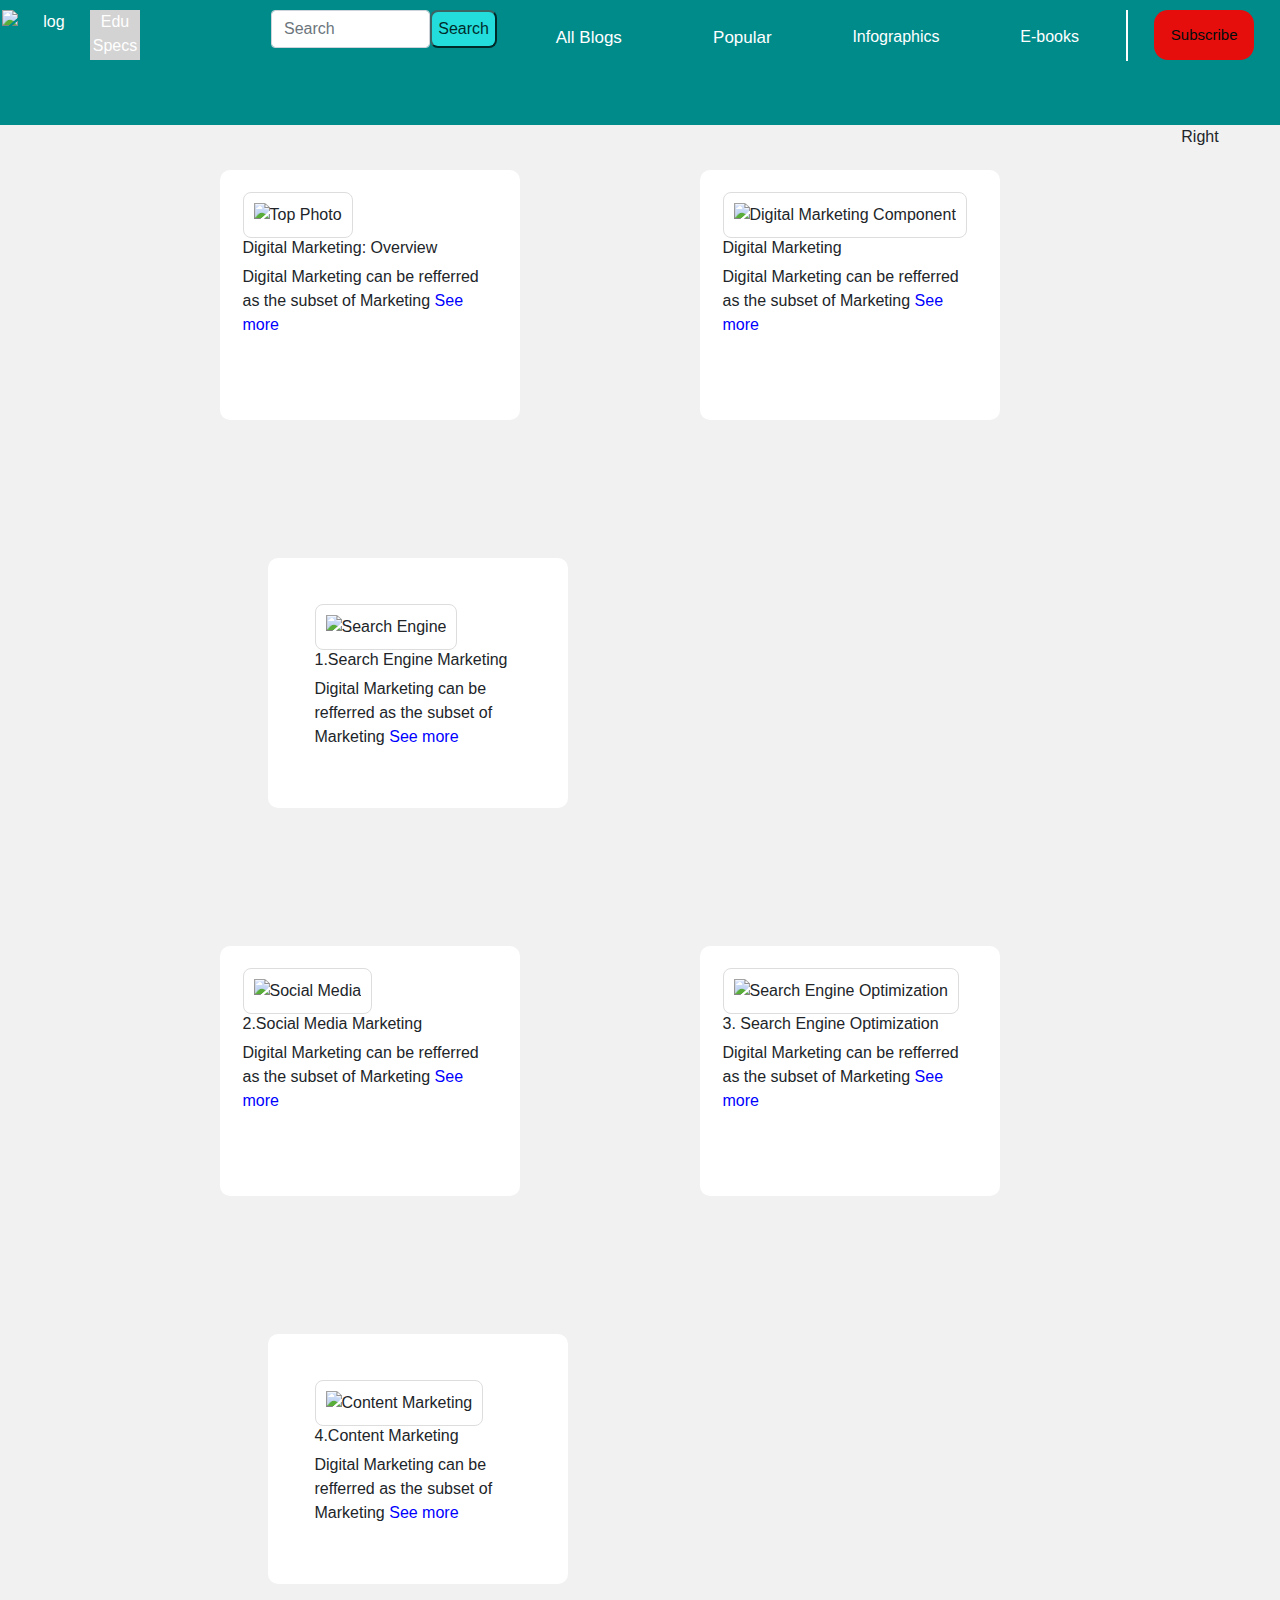
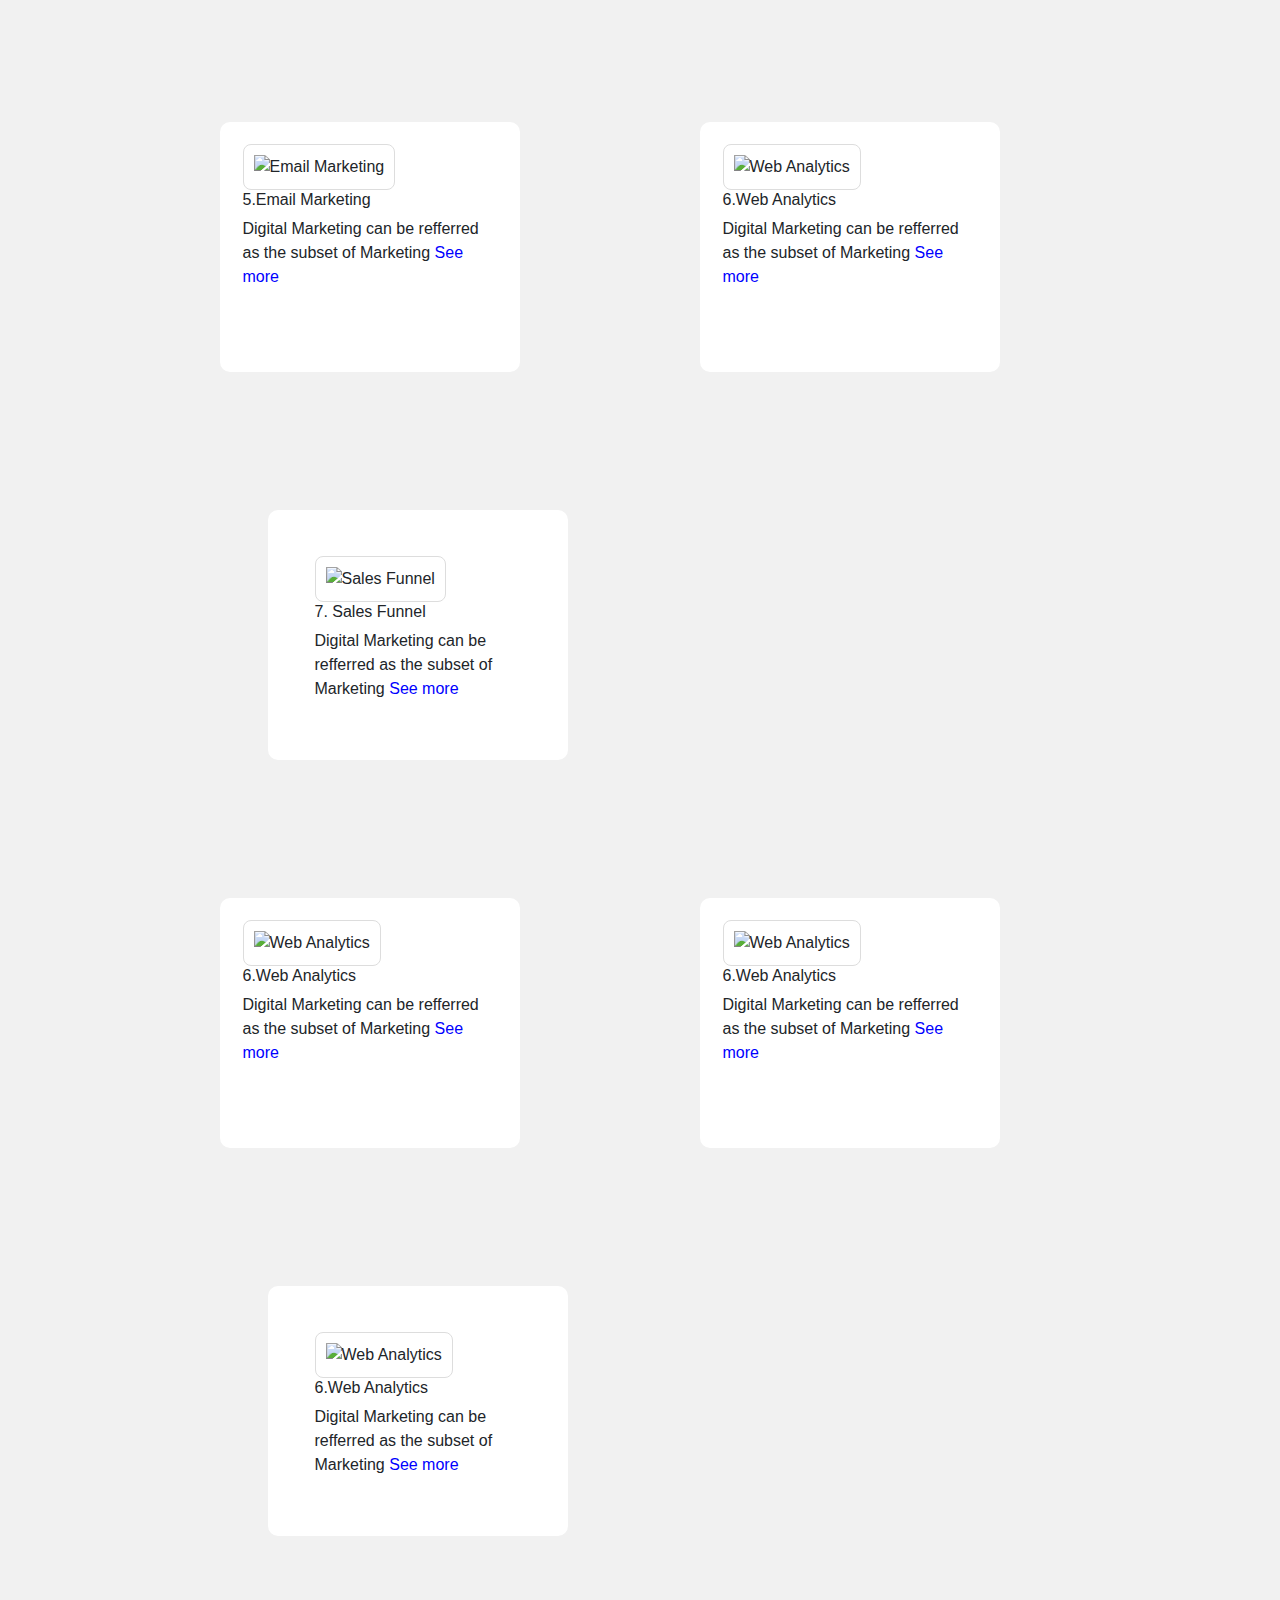
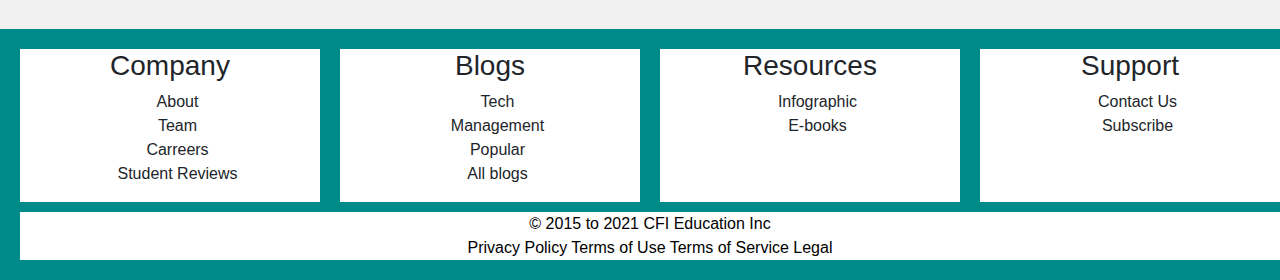
==== HomePage.html @ 7112ae6b "Merge branch 'main' of https://github.com/MADHUSHUDHAN1/blogging" ====
<!DOCTYPE html>
<html>
<head>
	<meta charset="utf-8" name="viewport" content="width=device-width,initial-scale = 1.0">
	<link rel="stylesheet" type="text/css" href="css/style.css">
	<link rel="stylesheet" type="text/css" href="css/extra.css">
	<link rel="stylesheet" type="text/css" href="css/fluffy.css">
	 <!-- Bootstrap CSS -->
    <link rel="stylesheet" href="https://stackpath.bootstrapcdn.com/bootstrap/4.4.1/css/bootstrap.min.css" integrity="sha384-Vkoo8x4CGsO3+Hhxv8T/Q5PaXtkKtu6ug5TOeNV6gBiFeWPGFN9MuhOf23Q9Ifjh" crossorigin="anonymous">

	<link rel="stylesheet" href="css/all.css">
	<title>Home Page</title>
</head>
<body>
<div>
	<div class="wrapper">
	
		<div class="top">
			<div class="logo">
				<img src="image/logo.jpg" alt ="log">
				<p>Edu Specs</p>
			</div>
			
  <div class="container-fluid">
    <form class="d-flex">
      <input class="form-control me-2" type="search" placeholder="Search" aria-label="Search">
      <button class="btn-btn-outline-success" type="submit">Search</button>
    </form>
  </div>
			
			<div class="top-right">
				<div class="all">
					<button class="dropbtn allBlogs" onclick=showBlogs()>All Blogs </button>
					<div class="content-blogs">
						<div class="tech col-blogs">
							<h3>Tech</h3>
							<ul class="drop-list">
								<li>Machine Learning</li>
								<li>Data Science</li>
								<li>Blockchain Technology</li>
								<li>Deeplearning</li>
								<a href="" class="top-links">See more</a>
							</ul>
						</div>
						<div class="management col-blogs">
							<h3>Management</h3>
							<ul class="drop-list">
								<li>Corporate Finance</li>
								<li>Digital Marketing</li>
								<li>Business Valuation</li>
								<li>Financial Markets</li>
								<a href="" class="top-links">See more</a>
							</ul>
						</div>		
					</div>
				</div>
				<div class=" Popular pop">
					<button class="dropbtn"  onclick=showPop()>Popular</button>
					<div class="content-pop">
						<div class="col-pop">
							
							<p>This is something about Popular tags</p>
						</div>
					</div>
				</div>
				<a href="" class="links info">Infographics</a>
				<a href="" class="links ebooks">E-books</a>
				
		<!--The subscribe button content--->
				<div class="sub">
					<button class="sub-btn" >Subscribe</button>
					<div class = "sub-modal">
						<div class="modal-content">
							<span class="close">&times; <!--the x for closing--></span>
							<form>
								<h4>Subscribe to our Newsletter</h4>
								<label>Email:</label><input type="email" required placeholder="Enter Email">
								<button>Subscbibe</button>
							</form>
						</div>
					</div>
				</div>				
			</div>
		</div>
		<div class="container">
	
		<div class="row">
		
			<div class="col-sm">
			<div class="hov">
				
				<img src="./asset/topphoto.JPG" class="img-fluidd" alt="Top Photo">
				<h6> Digital Marketing: Overview</h6>
				<p>Digital Marketing can be refferred as the subset
					of Marketing  <a href="" class="top-links"> See more</a></p>
					
			</div>
			</div>
			
			
			<div class="col-sm">
			<div class="hov">
				
				<img src="./asset/component.JPG" class="img-fluidd" alt="Digital Marketing Component">
				<h6>Digital Marketing</h6>
				<p>Digital Marketing can be refferred as the subset
					of Marketing  <a href="" class="top-links"> See more</a></p>
				
			</div>
			</div>
			
			
			
			<div class="col-sm">
			<div class="hov">
				
				
				<img src="./asset/searchengine.JPG" class="img-fluidd" alt="Search Engine">
				<h6>1.Search Engine Marketing</h6>
				<p>Digital Marketing can be refferred as the subset
					of Marketing  <a href="" class="top-links"> See more</a></p>
				</div>
			</div>
			
			
			
			</div>
			
			<div class="row">
			
			<div class="col-sm">
			<div class="hov">
				
			
				 <img src="./asset/socialmedia.JPG" class="img-fluidd" alt="Social Media">
				 <h6>2.Social Media Marketing </h6>
				 <p>Digital Marketing can be refferred as the subset
					of Marketing  <a href="" class="top-links"> See more</a></p>
				 </div>
			</div>
			
			<div class="col-sm">
			<div class="hov">
				
			
				<img src="./asset/seo.JPG" class="img-fluidd" alt="Search Engine Optimization">
				<h6>3. Search Engine Optimization</h6>
				<p>Digital Marketing can be refferred as the subset
					of Marketing  <a href="" class="top-links"> See more</a></p>
				</div>
				
			</div>
			
			
			<div class="col-sm">
			<div class="hov">
				
				
				<img src="./asset/contentmarketing.JPG" class="img-fluidd" alt="Content Marketing">
				<h6>4.Content Marketing </h6>
				<p>Digital Marketing can be refferred as the subset
					of Marketing  <a href="" class="top-links"> See more</a></p>
				</div>
			</div>
			
			
			</div >
			
			<div class="row">
			
			<div class="col-sm">
			<div class="hov">
				
				
				<img src="./asset/emailmarketing.JPG" class="img-fluidd" alt="Email Marketing">
				<h6>5.Email Marketing</h6>
				<p>Digital Marketing can be refferred as the subset
					of Marketing  <a href="" class="top-links"> See more</a></p>
			</div>
			</div>
			
			<div class="col-sm">
			<div class="hov">
				
				<img src="./asset/webanalytics.JPG" class="img-fluidd" alt="Web Analytics">
				<h6>6.Web Analytics</h6>
				<p>Digital Marketing can be refferred as the subset
					of Marketing  <a href="" class="top-links"> See more</a></p>
				</div>
			</div>
			
			<div class="col-sm">
			<div class="hov">
				
				
				<img src="./asset/salesfunnel.JPG" class="img-fluidd" alt="Sales Funnel">
				<h6>7. Sales Funnel</h6>
				<p>Digital Marketing can be refferred as the subset
					of Marketing  <a href="" class="top-links"> See more</a></p>
			</div>
			</div>
			
			</div>
			
			
			<div class="row">
			
			<div class="col-sm">
			<div class="hov">
				
				<img src="./asset/webanalytics.JPG" class="img-fluidd" alt="Web Analytics">
				<h6>6.Web Analytics</h6>
				<p>Digital Marketing can be refferred as the subset
					of Marketing  <a href="" class="top-links"> See more</a></p>
				</div>
			</div>
			
			<div class="col-sm">
			<div class="hov">
				
				<img src="./asset/webanalytics.JPG" class="img-fluidd" alt="Web Analytics">
				<h6>6.Web Analytics</h6>
				<p>Digital Marketing can be refferred as the subset
					of Marketing  <a href="" class="top-links"> See more</a></p>
				</div>
			</div>
			
			<div class="col-sm">
			<div class="hov">
				
				<img src="./asset/webanalytics.JPG" class="img-fluidd" alt="Web Analytics">
				<h6>6.Web Analytics</h6>
				<p>Digital Marketing can be refferred as the subset
					of Marketing  <a href="" class="top-links"> See more</a></p>
				</div>
			</div>
			
			</div>
			

		</div>
		
		
		<div class="social">
			<a href="#"><i class ="fab fa-google fa-2x"></i></a><br>
			<a href="#"><i class="fab fa-facebook-f fa-2x"></i></a><br>
			<a href="#"><i class="fab fa-twitter fa-2x"></i></a><br>
			<a href="#"><i class="fab fa-instagram fa-2x"></i></a><br>
			<a href="#"><i class="fab fa-youtube fa-2x"></i></a><br>	
		</div>
		<aside class="right">
			<p>Right</p>
		</aside>
		<div class = "bottom ">
			<div class ="company ">
				<h3>Company</h3>
				<ul class = "footer-lists">
					<li>About</li>
					<li>Team</li>
					<li>Carreers</li>
					<li>Student Reviews</li>

				</ul>
			</div>
			<div class ="blogs ">
				<h3>Blogs</h3>
				<ul class = "footer-lists">
					<li>Tech</li>
					<li>Management</li>
					<li>Popular</li>
					<li>All blogs</li>
				</ul>
			</div>
			<div class ="resources">
				<h3>Resources</h3>
				<ul class = "footer-lists">
					<li>Infographic</li>
					<li>E-books</li>
				</ul>
			</div>
			<div class="support ">
				<h3>Support</h3>
				<ul class = "footer-lists">
					<li>Contact Us</li>
					<li>Subscribe</li>
				</ul>
			</div>
			<div class="copyR">
				<div class = "copyr">
					&#169; 2015 to 2021 CFI Education Inc
				</div>
				<div class="terms">
					<div class="social-bottom">
						<a href="#"><i class ="fab fa-google "></i></a>
					<a href="#"><i class="fab fa-facebook-f "></i></a>
					<a href="#"><i class="fab fa-twitter "></i></a>
					<a href="#"><i class="fab fa-instagram "></i></a>
					<a href="#"><i class="fab fa-youtube "></i></a>	
					</div>
					<div class = "policy">
						Privacy Policy Terms of Use Terms of Service Legal
					</div>
				</div>			
			</div>
		</div>
	</div>
	
	<script type="text/javascript" src="js/script.js"></script>
</body>
</html>
---- css/style.css ----
.top{
	grid-area: header;
	background-color: #008B8B;
	display: grid;
	grid-template-columns: 1fr 1fr 3fr;
	text-align: center;
	padding-top: 10px;
	padding-bottom: 5%;
	grid-template-areas: 
		"logo search top-right";
}
.logo{
	grid-area: logo;
	color: white;
	width: 40px;
	height: 40px;
	display: grid;
	grid-template-columns: 1fr 1fr;
	grid-template-areas: 
		"img text";
}
.logo img{
	grid-area: img;
	height: 50px;
	width: 90px;
	padding-left: 2px;
}
.logo p{
	margin: 0px;
	width: 50px;
	grid-area: text;
	color: white;
	background-color: lightgrey;
}

.search{
	grid-area: search;
	color: white;
	padding-right: 200px;
}

.search input{
	height: 50px;
	width: 200px;
	border-radius: 40px;
	border: none;
}


.all{
	grid-area: all;

}
.popular{
	grid-area: popular;
}
.info{
	grid-area: info;

}
.ebook{
	grid-area: ebooks;

}
.sub{
	grid-area: sub;
	border-left: 2px solid white;
	
}
.sub button{
	background-color: red;
	border-radius:14px;
	opacity:0.9;
	border: none;
	height: 50px;
	width: 100px;
	font-size: 15px;
}
.links{
	padding-top: 15px;
	text-decoration: none;
	color: white;
}

.top-right{
	grid-area: top-right;
	color:white;
	display: grid;
	grid-template-columns: 1fr 1fr 1fr 1fr 1fr ;
	text-align: center;
	grid-template-areas: 
		"all popular info ebooks sub"
}


.all h3{
	color: blue;
}

.drop-list{
	text-align: left;
	color: #008B8B;
	list-style-type: none;
}

.dropbtn{
	border:none;
	background-color: #008B8B;
	color:white;
	font-size: 17px;
	padding-top: 15px;
	padding-bottom:  10px;
}

.content-blogs{
	background-color: #ffffff;
	display: none;
	position: absolute;
	z-index: 1;
	border-radius:20px;
	width: 40%;
	margin-right: 16%;
}
.content-pop{
	background-color:#ffffff;
	color:black;
	display: none;
	position: absolute;
	z-index: 1;
	height: 20%;
	border-radius:20px;
	width: 30%;
	margin-right: 30%;
}

.top-links{
	text-decoration: none;
	color: blue;
}
.col-blogs{
	float: left;
}

.show{
	display: block;
	
}


.main{
	grid-area: content;
	background-color: white;
	text-align: left;
	padding-bottom: 30%;
}

.heading {
	font-size: 30px;
	text-decoration: underline;
}

.mainheading {
	font-size: 40px;
	text-decoration: underline;
}

.description {
	font-size: 25px;
}

.copyR{
	grid-area:copyright;
	background-color: white;
	margin-top: 10px;
	color: black;
}

.bottom{
	grid-area: footer;
	background-color: #008B8B;
	display: grid;
	grid-template-columns: 300px 300px 300px 300px;
	padding: 20px;
	grid-column-gap: 20px;
	grid-template-areas: 
		" company blogs resources support"
		"copyright copyright copyright copyright";
	text-align: center;
}
.social{
	grid-area: social;
	background-color:#f1f1f1;
	text-align: center;
	
	padding-top: 20%;
}
.right{
	grid-area: side;
	background-color: #f1f1f1;
	text-align: center;
}

.wrapper{
	display: grid;
	background-color:#f1f1f1;
	margin: 0 auto;
	grid-template-columns: 1fr 6fr 1fr;
	grid-template-areas: 
		"header header header"
		"social content side"
		"footer footer footer";

}
.company{
	background-color: white;
	grid-area: company;
	
}
.blogs{
	background-color: white;
	grid-area: blogs;
	
	
}
.resources{
	background-color: white;
	grid-area: resources;
	
}
.support{
	background-color: white;
	grid-area: support;
	
}

.footer-lists{
	text-align: center;
	padding-left: 5%;
	list-style-type: none;
}
.grid_background {
	background-color:$gray-200;
}
.hov {
	background-color:#ffffff;
	padding:5%;
	margin:10%;
	border-radius: 10px;
	width:300px;
	height:250px;
	
}
/*.hov:hover {
  opacity:1;
}
*/


.flex-container {
	display:flex;
	background-color:#f1f1f1;
	
	}
	
.img-fluidd {
	border: 1px solid #ddd;
  border-radius: 8px;
  padding: 10px;
  width:260px;
  height:130px;
}
.btn-btn-outline-success{
	
	background-color:#33ffff;
	opacity:0.7;
	border-radius:8px;

}
---- css/extra.css ----
body {
	margin: 0%;
	box-sizing: border-box;
	overflow-x: hidden;
}


:root {
	
	/*custom colors*/
	--text-gray: #3f4954;
	--text-light: #686666da;
	--bg-color: #0f0f0f;
	--white: #ffffff;
	--midnight: #104f55;
	
	/*Font-family*/
	--Abel: 'Abel',cursive;
	--Anton:'Anton',cursive;
	--Josefin: 'Josefin',cursive;
	--Lexend: 'Lexend',cursive;
	--Livvic: 'Livvic',cursive;
}

/* Global classes
a {
	text-decoration: none;
	color: var(--white);
}
*/

ul {
	list-style-type: none;
}

.flex-row {
	display: flex;
	flex-direction: row;
	flex-wrap: wrap;
}

/*--------x---- Global Classes -----X----*/
.nav {
	background: var(--text-gray);
	padding: 0 2rem;
	height: 0rem;
	min-height: 10vh;
	overflow: hidden;
}

.nav .nav-menu {
	justify-content: space-between;
}

.nav .nav-items {
	display: flex;
	margin: 0;
}

.collapse {
	height: 30rem;
}

.nav .nav-items .nav-link {
	padding: 1.6rem 1rem;
	font-size: 1.1rem;
	position: relative;
	font-family: var(--Abel);
	font-size: 1.1rem;
}

.nav .nav-items .nav-link:hover {
	background-color: var(--midnight);
}

.nav .nav-items .nav-link:hover a {
	color: var(--white);
}

.nav .nav-brand a {
	font-size: 1.6rem;
	padding: 1rem 0;
	display: block;
	font-family: var(--Lexend);
}

.nav .social {
	padding: 1rem 0;
	background: red;
	font-size: 1.1rem;
	font-family: var(--Livvic);
}

.nav .social i:hover {
	color: #a1c4cf;
}

main .site-title {
	
}

main .site-title .component .heading{
	font-family: var(--Anton);
	font-size: 2rem;
	padding-left: 50px;
}

main .site-title .component .description p{
	font-size: 1.3rem;
	font-family: var(--Lexend);
	padding-left: 20px;
}

main .site-title .topheading h3 {
	font-family: var(--Anton);
	font-size: 2rem;
	padding-left: 50px;
}

main .site-title .topheading p {
	font-size: 1.3rem;
	font-family: var(--Lexend);
	padding-left: 20px;
}

.row {
	display: -ms-flexbox;
	display: flex;
	-ms-flex-wrap: wrap;
	flex-wrap: wrap;
}

.side {
	-ms-flex: 10%;
	flex: 10%;
	background-color: #C1C4D1;
	padding: 20px;
}

.main {
	-ms-flex: 70%;
	flex: 60%;
	background-color: #B3B7D2;
	padding: 20px;
	padding-left: 100px;
}

footer.footer {
	display: flex;
	flex-direction: row;
	flex-wrap: wrap;
	background: #5E6BBD;
}

footer.footer .container {
	display: flex;
	flex-direction: row;
	flex-wrap: wrap;
}


footer.footer .newsletter {
	padding-left: 500px;
}

footer.footer .follow-us {
	padding-left: 500px;
}
	
	
@media only screen and (max-width:750px) {
	.nav .nav-menu .nav-items {
		flex-direction: column;
	}
	
	
}
---- css/fluffy.css ----
.social{
	position: -webkit-sticky;
	position: sticky;
	top: 0;
	height: 50px;
}
.main{
	border-right:  1px solid black;
	border-left:  1px solid black;
}


.sub-modal{
	display: none;
	position: fixed;
	z-index: 1;
	height: 40%;
	margin: 0px auto;
	overflow: auto;/*enable scholling*/
	left: 30%;
	right: 30%;
	background-color: rgba(0,0,0,0);

}

.modal-content{
	padding:20px;
	margin: auto;
	background-color:lightblue;
	color: black;

}
.close{
	color: grey;
	float: right;
	font-size: 20px;
	font-weight: bold;
}
.close:hover,
.close:focus{
	color: red;
	text-decoration: none;
	cursor: pointer;
}
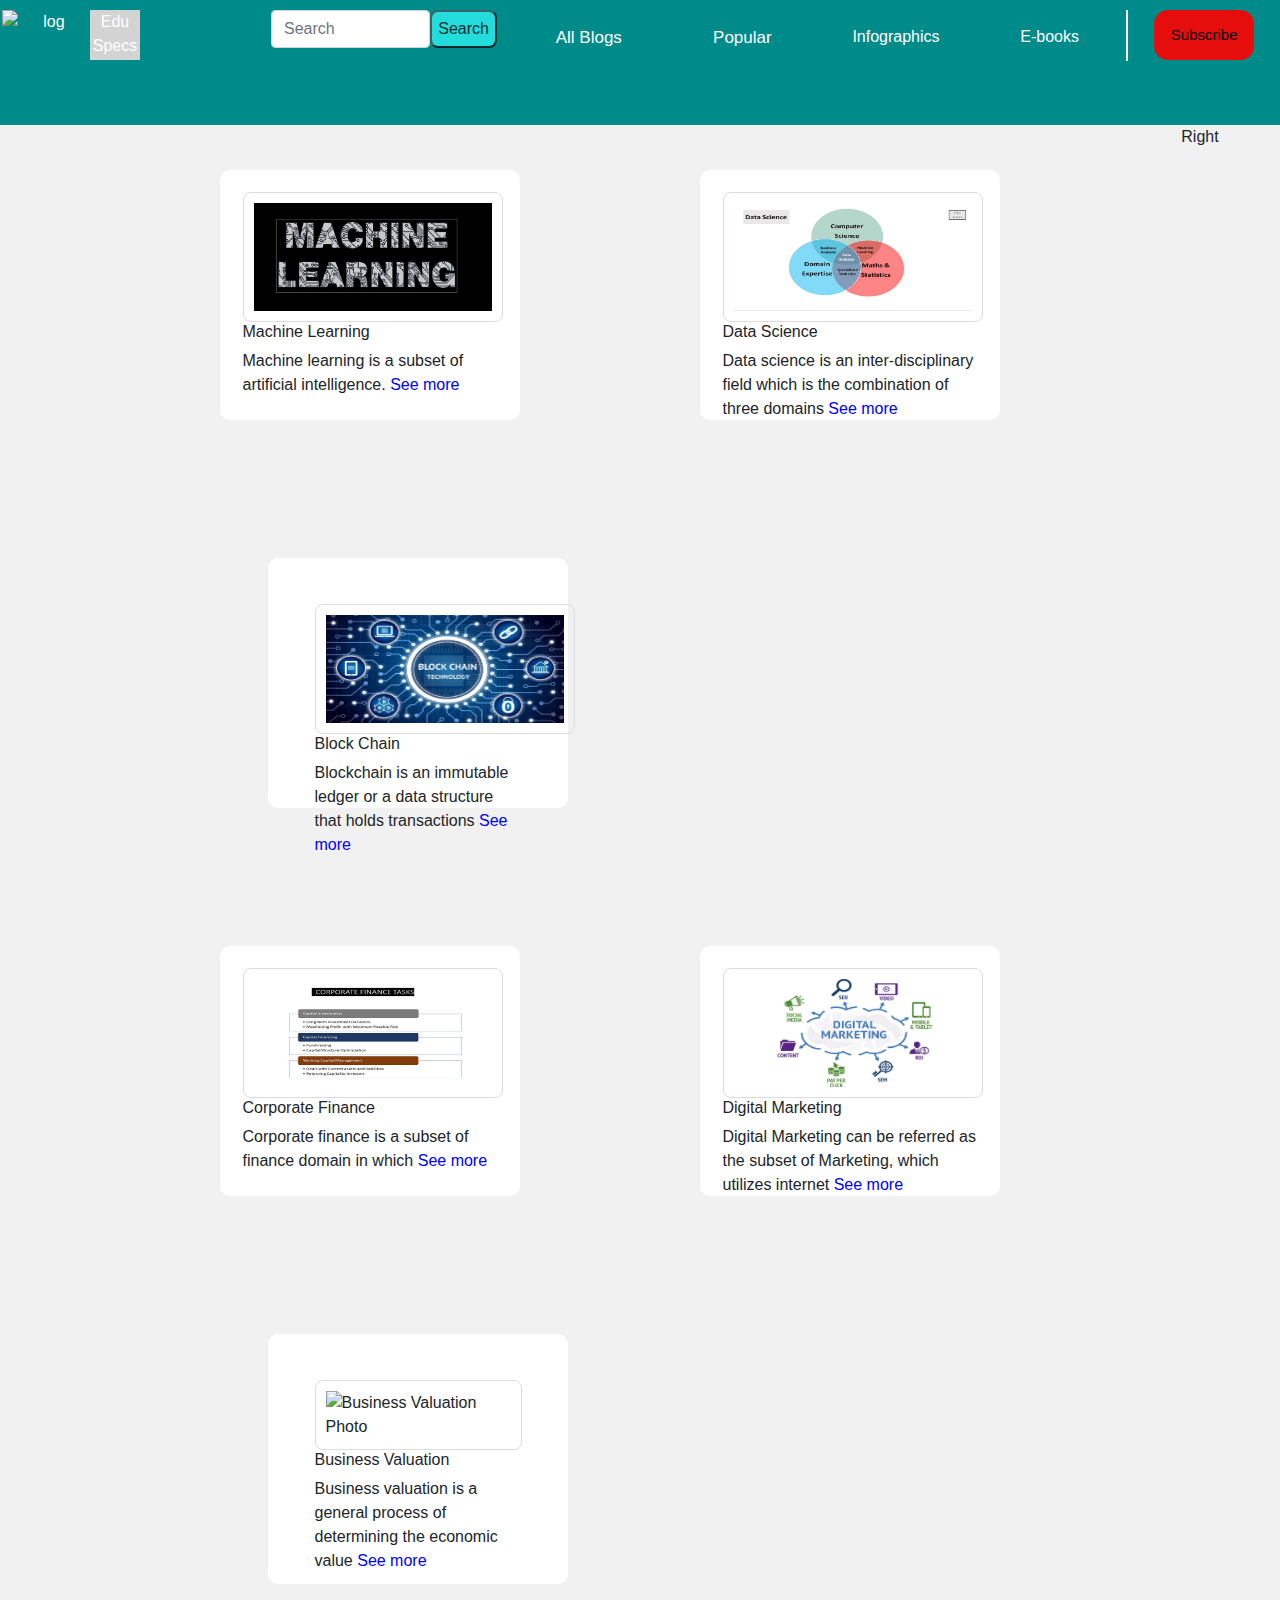
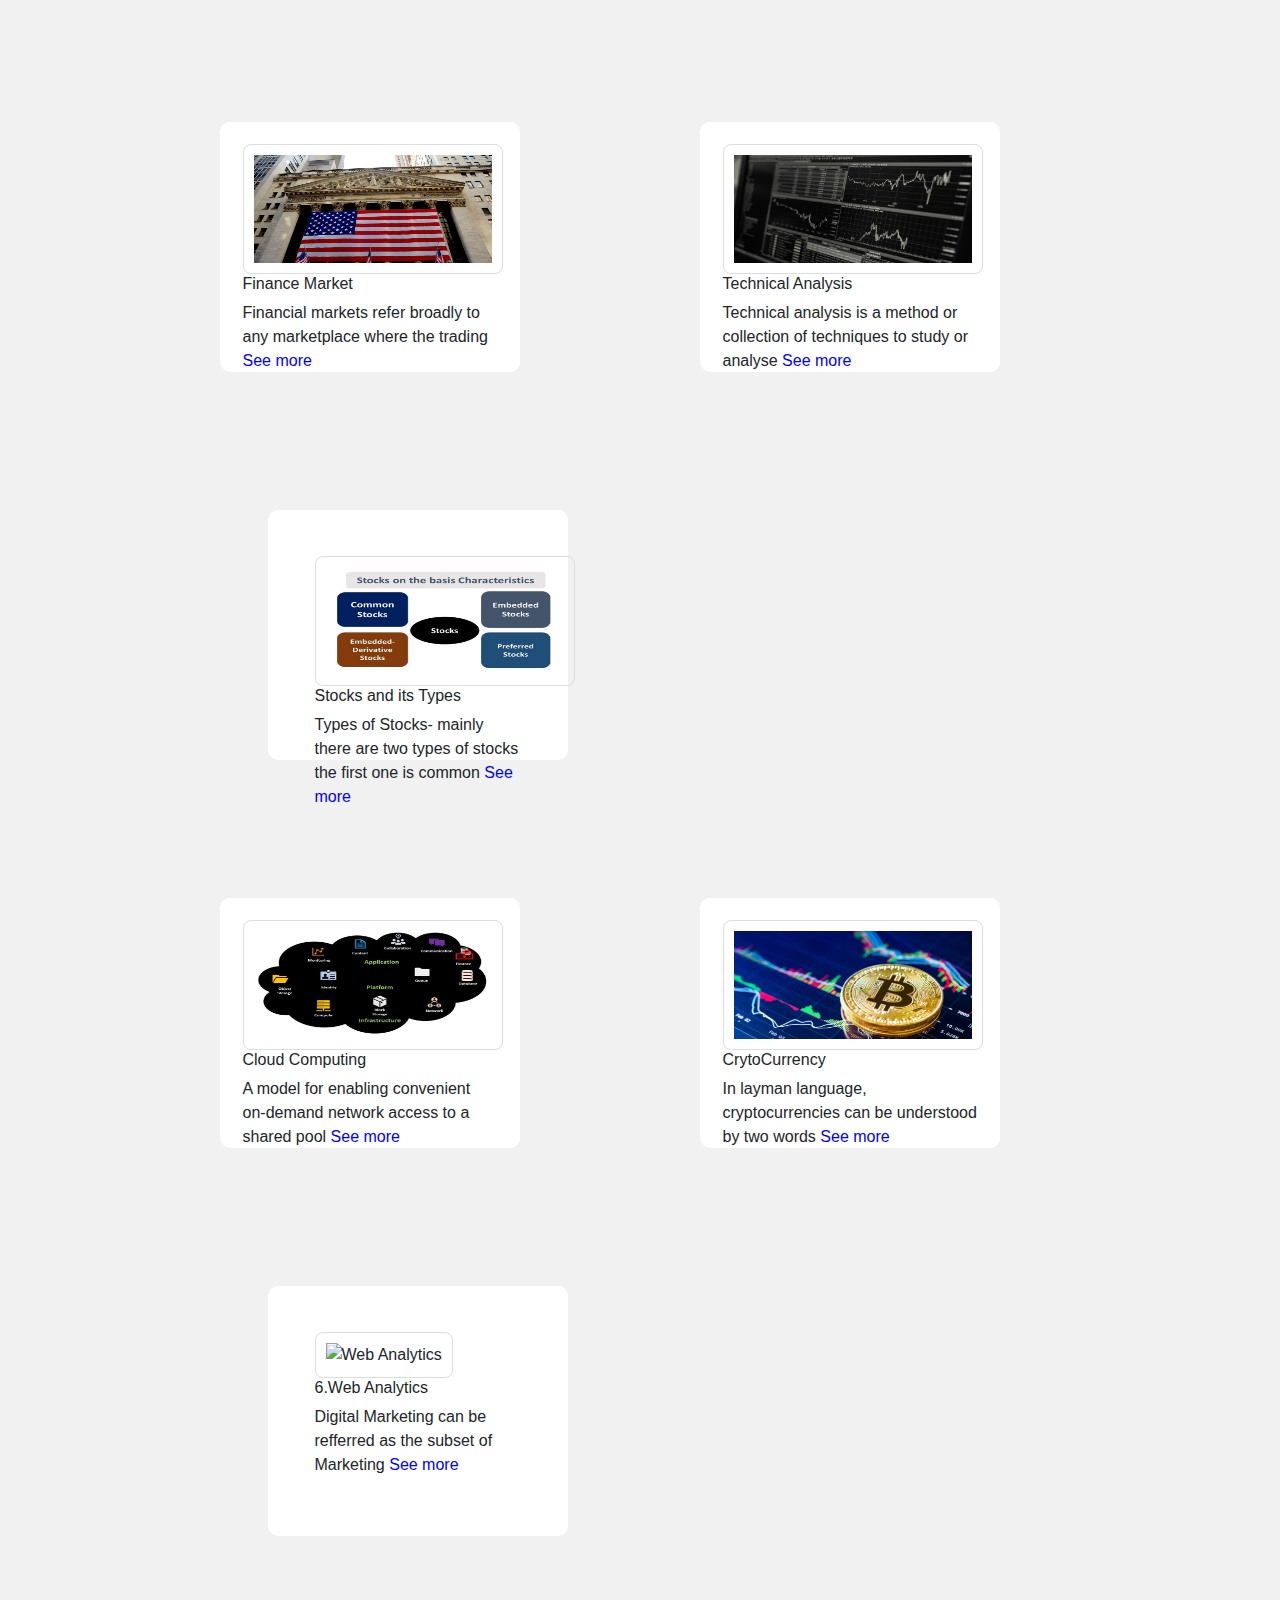
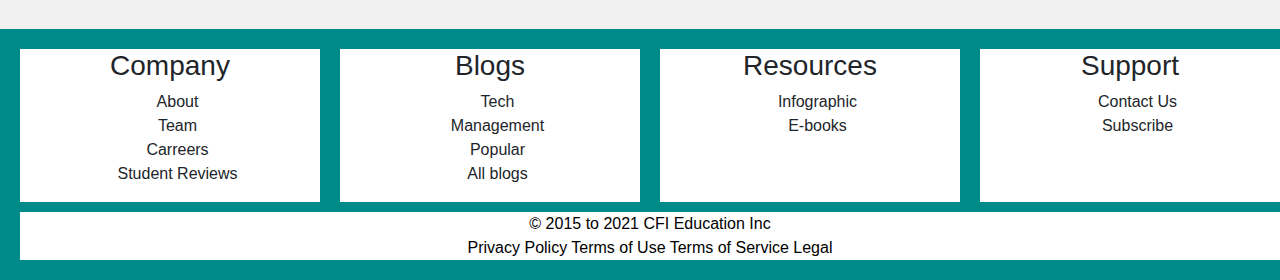
==== commit a8e71ef7: "adding structure" ====
--- a/HomePage.html
+++ b/HomePage.html
@@ -89,10 +89,10 @@
 			<div class="col-sm">
 			<div class="hov">
 				
-				<img src="./asset/topphoto.JPG" class="img-fluidd" alt="Top Photo">
-				<h6> Digital Marketing: Overview</h6>
-				<p>Digital Marketing can be refferred as the subset
-					of Marketing  <a href="" class="top-links"> See more</a></p>
+				<img src="./asset/machineLearning.JPG" class="img-fluidd" alt="Machine Learning Photo">
+				<h6>Machine Learning</h6>
+				<p>Machine learning is a subset of artificial intelligence. 
+					  <a href="" class="top-links"> See more</a></p>
 					
 			</div>
 			</div>
@@ -101,127 +101,125 @@
 			<div class="col-sm">
 			<div class="hov">
 				
-				<img src="./asset/component.JPG" class="img-fluidd" alt="Digital Marketing Component">
+				<img src="./asset/dataScience.JPG" class="img-fluidd" alt="Data Science Photo">
+				<h6>Data Science</h6>
+				<p>Data science is an inter-disciplinary field which is the combination of three domains
+					  <a href="" class="top-links"> See more</a></p>
+				
+			</div>
+			</div>
+			
+			
+			
+			<div class="col-sm">
+			<div class="hov">
+				
+				
+				<img src="./asset/blockChain.JPG" class="img-fluidd" alt="Block Chain Photo">
+				<h6>Block Chain</h6>
+				<p>Blockchain is an immutable ledger or a data structure that holds transactions
+					  <a href="" class="top-links"> See more</a></p>
+				</div>
+			</div>
+			
+			
+			
+			</div>
+			
+			<div class="row">
+			
+			<div class="col-sm">
+			<div class="hov">
+				
+			
+				 <img src="./asset/corporateFinance.JPG" class="img-fluidd" alt="Corporate Finance Photo">
+				 <h6>Corporate Finance</h6>
+				 <p>Corporate finance is a subset of finance domain in which 
+					  <a href="" class="top-links"> See more</a></p>
+				 </div>
+			</div>
+			
+			<div class="col-sm">
+			<div class="hov">
+				
+			
+				<img src="./asset/digitalMarketing.JPG" class="img-fluidd" alt="Digital Marketing Photo">
 				<h6>Digital Marketing</h6>
-				<p>Digital Marketing can be refferred as the subset
-					of Marketing  <a href="" class="top-links"> See more</a></p>
-				
-			</div>
-			</div>
-			
-			
-			
-			<div class="col-sm">
-			<div class="hov">
-				
-				
-				<img src="./asset/searchengine.JPG" class="img-fluidd" alt="Search Engine">
-				<h6>1.Search Engine Marketing</h6>
-				<p>Digital Marketing can be refferred as the subset
-					of Marketing  <a href="" class="top-links"> See more</a></p>
-				</div>
-			</div>
-			
-			
-			
-			</div>
+				<p>Digital Marketing can be referred as the subset of Marketing, which utilizes internet
+					  <a href="" class="top-links"> See more</a></p>
+				</div>
+				
+			</div>
+			
+			
+			<div class="col-sm">
+			<div class="hov">
+				
+				
+				<img src="./asset/businessValuation.JPG" class="img-fluidd" alt="Business Valuation Photo">
+				<h6>Business Valuation </h6>
+				<p>Business valuation is a general process of determining the economic value 
+					  <a href="" class="top-links"> See more</a></p>
+				</div>
+			</div>
+			
+			
+			</div >
 			
 			<div class="row">
 			
 			<div class="col-sm">
 			<div class="hov">
 				
-			
-				 <img src="./asset/socialmedia.JPG" class="img-fluidd" alt="Social Media">
-				 <h6>2.Social Media Marketing </h6>
-				 <p>Digital Marketing can be refferred as the subset
-					of Marketing  <a href="" class="top-links"> See more</a></p>
-				 </div>
-			</div>
-			
-			<div class="col-sm">
-			<div class="hov">
-				
-			
-				<img src="./asset/seo.JPG" class="img-fluidd" alt="Search Engine Optimization">
-				<h6>3. Search Engine Optimization</h6>
-				<p>Digital Marketing can be refferred as the subset
-					of Marketing  <a href="" class="top-links"> See more</a></p>
-				</div>
-				
-			</div>
-			
-			
-			<div class="col-sm">
-			<div class="hov">
-				
-				
-				<img src="./asset/contentmarketing.JPG" class="img-fluidd" alt="Content Marketing">
-				<h6>4.Content Marketing </h6>
-				<p>Digital Marketing can be refferred as the subset
-					of Marketing  <a href="" class="top-links"> See more</a></p>
-				</div>
-			</div>
-			
-			
-			</div >
+				
+				<img src="./asset/financialMarkets.JPG" class="img-fluidd" alt="Finance Market Photo">
+				<h6>Finance Market</h6>
+				<p>Financial markets refer broadly to any marketplace where the trading 
+					  <a href="" class="top-links"> See more</a></p>
+			</div>
+			</div>
+			
+			<div class="col-sm">
+			<div class="hov">
+				
+				<img src="./asset/technicalAnalysis.JPG" class="img-fluidd" alt="Techinical Analysis">
+				<h6>Technical Analysis</h6>
+				<p>Technical analysis is a method or collection of techniques to study or analyse 
+					  <a href="" class="top-links"> See more</a></p>
+				</div>
+			</div>
+			
+			<div class="col-sm">
+			<div class="hov">
+				
+				
+				<img src="./asset/stocksAndTypes.JPG" class="img-fluidd" alt="Stocks&types photo">
+				<h6>Stocks and its Types</h6>
+				<p>Types of Stocks- mainly there are two types of stocks the first one is common 
+					  <a href="" class="top-links"> See more</a></p>
+			</div>
+			</div>
+			
+			</div>
+			
 			
 			<div class="row">
 			
 			<div class="col-sm">
 			<div class="hov">
 				
-				
-				<img src="./asset/emailmarketing.JPG" class="img-fluidd" alt="Email Marketing">
-				<h6>5.Email Marketing</h6>
-				<p>Digital Marketing can be refferred as the subset
-					of Marketing  <a href="" class="top-links"> See more</a></p>
-			</div>
-			</div>
-			
-			<div class="col-sm">
-			<div class="hov">
-				
-				<img src="./asset/webanalytics.JPG" class="img-fluidd" alt="Web Analytics">
-				<h6>6.Web Analytics</h6>
-				<p>Digital Marketing can be refferred as the subset
-					of Marketing  <a href="" class="top-links"> See more</a></p>
-				</div>
-			</div>
-			
-			<div class="col-sm">
-			<div class="hov">
-				
-				
-				<img src="./asset/salesfunnel.JPG" class="img-fluidd" alt="Sales Funnel">
-				<h6>7. Sales Funnel</h6>
-				<p>Digital Marketing can be refferred as the subset
-					of Marketing  <a href="" class="top-links"> See more</a></p>
-			</div>
-			</div>
-			
-			</div>
-			
-			
-			<div class="row">
-			
-			<div class="col-sm">
-			<div class="hov">
-				
-				<img src="./asset/webanalytics.JPG" class="img-fluidd" alt="Web Analytics">
-				<h6>6.Web Analytics</h6>
-				<p>Digital Marketing can be refferred as the subset
-					of Marketing  <a href="" class="top-links"> See more</a></p>
-				</div>
-			</div>
-			
-			<div class="col-sm">
-			<div class="hov">
-				
-				<img src="./asset/webanalytics.JPG" class="img-fluidd" alt="Web Analytics">
-				<h6>6.Web Analytics</h6>
-				<p>Digital Marketing can be refferred as the subset
-					of Marketing  <a href="" class="top-links"> See more</a></p>
+				<img src="./asset/cloudComputing.JPG" class="img-fluidd" alt="Cloud Computing Photo">
+				<h6>Cloud Computing</h6>	
+				<p>A model for enabling convenient on-demand network access to a shared pool   <a href="" class="top-links"> See more</a></p>
+				</div>
+			</div>
+			
+			<div class="col-sm">
+			<div class="hov">
+				
+				<img src="./asset/cryptoCurrency.JPG" class="img-fluidd" alt="CrytoCurrency Photo">
+				<h6>CrytoCurrency</h6>
+				<p>In layman language, cryptocurrencies can be understood by two words  <a href="" class="top-links"> See more</a></p>
 				</div>
 			</div>
 			
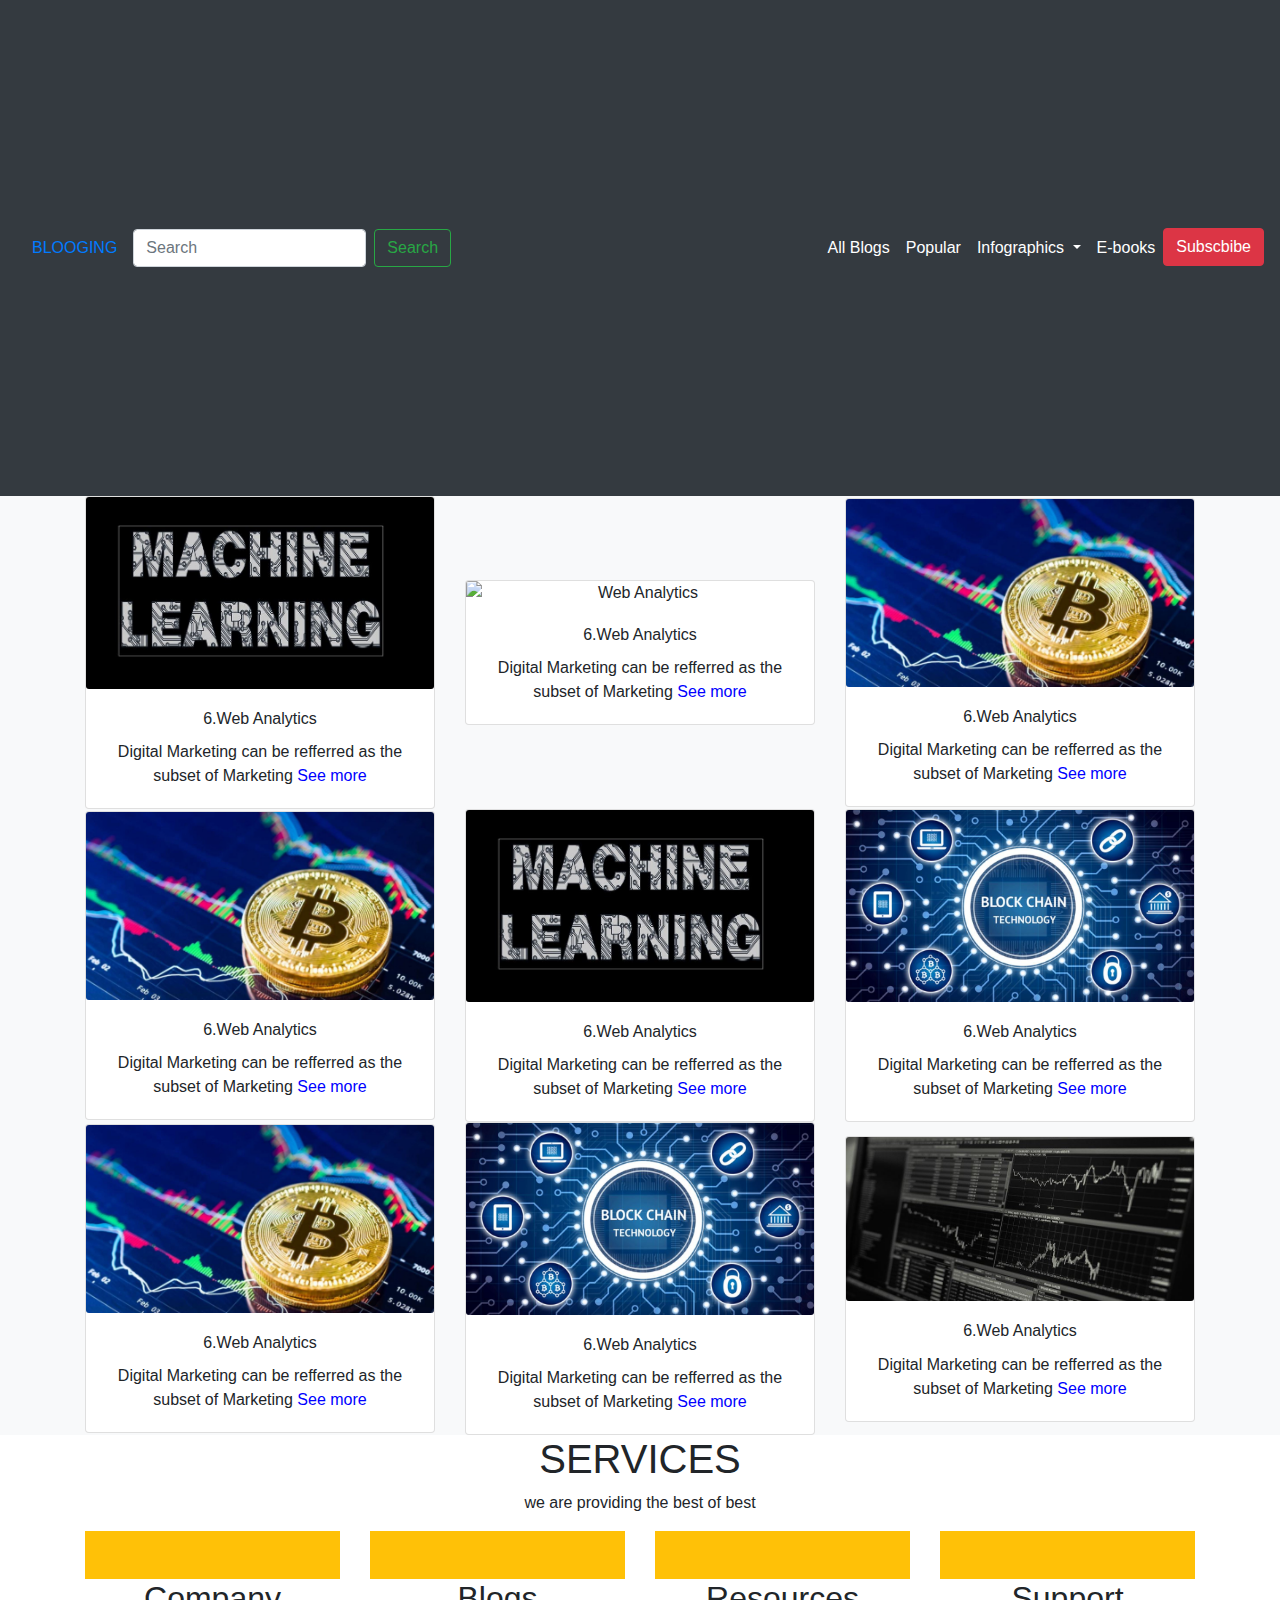
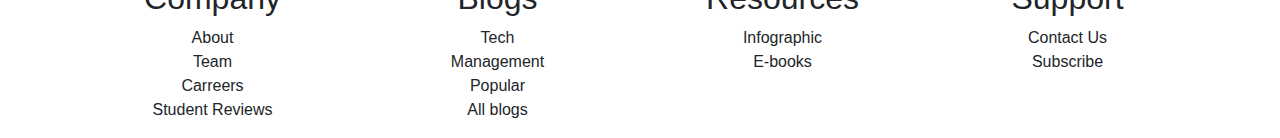
==== commit 17d10988: "Add files via upload" ====
--- a/HomePage.html
+++ b/HomePage.html
@@ -9,300 +9,242 @@
     <link rel="stylesheet" href="https://stackpath.bootstrapcdn.com/bootstrap/4.4.1/css/bootstrap.min.css" integrity="sha384-Vkoo8x4CGsO3+Hhxv8T/Q5PaXtkKtu6ug5TOeNV6gBiFeWPGFN9MuhOf23Q9Ifjh" crossorigin="anonymous">
 
 	<link rel="stylesheet" href="css/all.css">
+	<!-- Latest compiled and minified CSS -->
+<link rel="stylesheet" href="https://maxcdn.bootstrapcdn.com/bootstrap/4.5.2/css/bootstrap.min.css">
+
+<!-- jQuery library -->
+<script src="https://ajax.googleapis.com/ajax/libs/jquery/3.5.1/jquery.min.js"></script>
+
+<!-- Popper JS -->
+<script src="https://cdnjs.cloudflare.com/ajax/libs/popper.js/1.16.0/umd/popper.min.js"></script>
+
+<link rel="stylesheet" href="https://cdnjs.cloudflare.com/ajax/libs/font-awesome/4.7.0/css/font-awesome.min.css">
+<!-- Latest compiled JavaScript -->
+<script src="https://maxcdn.bootstrapcdn.com/bootstrap/4.5.2/js/bootstrap.min.js"></script>
 	<title>Home Page</title>
 </head>
 <body>
-<div>
-	<div class="wrapper">
+
+<nav class="navbar navbar-expand-lg navbar-dark bg-dark navbar-custom">
+  <a href="#" class="navbarbrand navbar" >BLOOGING</a>
+  <button class="navbar-toggler" type="button" data-toggle="collapse" data-target="#navbarSupportedContent" aria-controls="navbarSupportedContent" aria-expanded="false" aria-label="Toggle navigation">
+    <span class="navbar-toggler-icon"></span>
+  </button>
+ <form class="form form-inline ">
+      <input class="form-control mr-sm-2" type="search" placeholder="Search" aria-label="Search">
+      <button class="btn btn-outline-success my-2 my-sm-0" type="submit">Search</button>
+    </form>
+  <div class="form collapse navbar-collapse" id="navbarSupportedContent">
+  
+  
+    <ul class="navbar-nav ml-auto">
+      <li class="nav-item active">
+        <a class="textStyle nav-link" href="#">All Blogs <span class="sr-only">(current)</span></a>
+      </li>
+      <li class="nav-item active">
+        <a class="textStyle nav-link" href="#">Popular</a>
+      </li>
+      <li class="nav-item dropdown active">
+        <a class="textStyle nav-link dropdown-toggle" href="#" id="navbarDropdown" role="button" data-toggle="dropdown" aria-haspopup="true" aria-expanded="false">
+          Infographics
+        </a>
+        <div class="dropdown-menu" aria-labelledby="navbarDropdown">
+          <a class="dropdown-item" href="#">Action</a>
+          <a class="dropdown-item" href="#">Another action</a>
+          <div class="dropdown-divider"></div>
+          <a class="dropdown-item" href="#">Something else here</a>
+        </div>
+      </li>
+      <li class="nav-item active">
+        <a class="textStyle nav-link disabled" href="#">E-books</a>
+		
+      </li>
+	  <li class="nav-item active">
+		<button type="button" class="btn btn-danger">Subscbibe</button>
+	   </li>
+    </ul>
+   
+  </div>
+</nav>
+
+<section class="portfolio bg-light">
+<div class="container text-center">
 	
-		<div class="top">
-			<div class="logo">
-				<img src="image/logo.jpg" alt ="log">
-				<p>Edu Specs</p>
-			</div>
-			
-  <div class="container-fluid">
-    <form class="d-flex">
-      <input class="form-control me-2" type="search" placeholder="Search" aria-label="Search">
-      <button class="btn-btn-outline-success" type="submit">Search</button>
-    </form>
-  </div>
-			
-			<div class="top-right">
-				<div class="all">
-					<button class="dropbtn allBlogs" onclick=showBlogs()>All Blogs </button>
-					<div class="content-blogs">
-						<div class="tech col-blogs">
-							<h3>Tech</h3>
-							<ul class="drop-list">
-								<li>Machine Learning</li>
-								<li>Data Science</li>
-								<li>Blockchain Technology</li>
-								<li>Deeplearning</li>
-								<a href="" class="top-links">See more</a>
-							</ul>
-						</div>
-						<div class="management col-blogs">
-							<h3>Management</h3>
-							<ul class="drop-list">
-								<li>Corporate Finance</li>
-								<li>Digital Marketing</li>
-								<li>Business Valuation</li>
-								<li>Financial Markets</li>
-								<a href="" class="top-links">See more</a>
-							</ul>
-						</div>		
-					</div>
-				</div>
-				<div class=" Popular pop">
-					<button class="dropbtn"  onclick=showPop()>Popular</button>
-					<div class="content-pop">
-						<div class="col-pop">
-							
-							<p>This is something about Popular tags</p>
-						</div>
-					</div>
-				</div>
-				<a href="" class="links info">Infographics</a>
-				<a href="" class="links ebooks">E-books</a>
-				
-		<!--The subscribe button content--->
-				<div class="sub">
-					<button class="sub-btn" >Subscribe</button>
-					<div class = "sub-modal">
-						<div class="modal-content">
-							<span class="close">&times; <!--the x for closing--></span>
-							<form>
-								<h4>Subscribe to our Newsletter</h4>
-								<label>Email:</label><input type="email" required placeholder="Enter Email">
-								<button>Subscbibe</button>
-							</form>
-						</div>
-					</div>
-				</div>				
-			</div>
+
+			<div class="row">
+			
+			<div class="col-lg-4 col-md-4 col-sm-12 col-10 d-block m-auto">
+			
+				<div class="card">
+				<img src="./asset/machineLearning.JPG" class="card-img img-fluid" alt="Web Analytics">
+				<div class="card-body">
+				<h6 class="card-title">6.Web Analytics</h6>
+				<p class="card-text">Digital Marketing can be refferred as the subset
+					of Marketing  <a href="" class="top-links"> See more</a></p>
+				</div>
+				</div>
+			</div>
+			
+			<div class="col-lg-4 col-md-4 col-sm-12 col-10 d-block m-auto">
+			
+				<div class="card">
+				<img src="./asset/socialmedia.JPG" class="card-img img-fluid" alt="Web Analytics">
+				<div class="card-body">
+				<h6 class="card-title">6.Web Analytics</h6>
+				<p class="card-text">Digital Marketing can be refferred as the subset
+					of Marketing  <a href="" class="top-links"> See more</a></p>
+				</div>
+				</div>
+			</div>
+			
+			<div class="col-lg-4 col-md-4 col-sm-12 col-10 d-block m-auto">
+			
+				<div class="card">
+				<img src="./asset/cryptoCurrency.JPG" class="card-img img-fluid" alt="Web Analytics">
+				<div class="card-body">
+				<h6 class="card-title">6.Web Analytics</h6>
+				<p class="card-text">Digital Marketing can be refferred as the subset
+					of Marketing  <a href="" class="top-links"> See more</a></p>
+				</div>
+				</div>
+			</div>
+			
+			</div>
+			
+			
+			<div class="row">
+			
+			<div class="col-lg-4 col-md-4 col-sm-12 col-10 d-block m-auto">
+			
+				<div class="card">
+				<img src="./asset/cryptoCurrency.JPG" class="card-img img-fluid" alt="Web Analytics">
+				<div class="card-body">
+				<h6 class="card-title">6.Web Analytics</h6>
+				<p class="card-text">Digital Marketing can be refferred as the subset
+					of Marketing  <a href="" class="top-links"> See more</a></p>
+				</div>
+				</div>
+			</div>
+			
+			<div class="col-lg-4 col-md-4 col-sm-12 col-10 d-block m-auto">
+			
+				<div class="card">
+				<img src="./asset/machineLearning.JPG" class="card-img img-fluid" alt="Web Analytics">
+				<div class="card-body">
+				<h6 class="card-title">6.Web Analytics</h6>
+				<p class="card-text">Digital Marketing can be refferred as the subset
+					of Marketing  <a href="" class="top-links"> See more</a></p>
+				</div>
+				</div>
+			</div>
+			
+			<div class="col-lg-4 col-md-4 col-sm-12 col-10 d-block m-auto">
+			
+				<div class="card">
+				<img src="./asset/blockChain.JPG" class="card-img img-fluid" alt="Web Analytics">
+				<div class="card-body">
+				<h6 class="card-title">6.Web Analytics</h6>
+				<p class="card-text">Digital Marketing can be refferred as the subset
+					of Marketing  <a href="" class="top-links"> See more</a></p>
+				</div>
+				</div>
+			</div>
+			
+			</div>
+			
+			<div class="row">
+			
+			<div class="col-lg-4 col-md-4 col-sm-12 col-10 d-block m-auto">
+			
+				<div class="card">
+				<img src="./asset/cryptoCurrency.JPG" class="card-img img-fluid" alt="Web Analytics">
+				<div class="card-body">
+				<h6 class="card-title">6.Web Analytics</h6>
+				<p class="card-text">Digital Marketing can be refferred as the subset
+					of Marketing  <a href="" class="top-links"> See more</a></p>
+				</div>
+				</div>
+			</div>
+			
+			<div class="col-lg-4 col-md-4 col-sm-12 col-10 d-block m-auto">
+			
+				<div class="card">
+				<img src="./asset/blockChain.JPG" class="card-img img-fluid" alt="Web Analytics">
+				<div class="card-body">
+				<h6 class="card-title">6.Web Analytics</h6>
+				<p class="card-text">Digital Marketing can be refferred as the subset
+					of Marketing  <a href="" class="top-links"> See more</a></p>
+				</div>
+				</div>
+			</div>
+			
+			<div class="col-lg-4 col-md-4 col-sm-12 col-10 d-block m-auto">
+			
+				<div class="card">
+				<img src="./asset/technicalAnalysis.JPG" class="card-img img-fluid" alt="Web Analytics">
+				<div class="card-body">
+				<h6 class="card-title">6.Web Analytics</h6>
+				<p class="card-text">Digital Marketing can be refferred as the subset
+					of Marketing  <a href="" class="top-links"> See more</a></p>
+				</div>
+				</div>
+			</div>
+			
+			</div>
+			
+
 		</div>
-		<div class="container">
+		</section>
+		
+		
+		
+		<section class="container ourservices text-center">
+		
+		<h1>SERVICES</h1>
+		<p> we are providing the best of best</p>
+		
+		<div class="row rowsetting">
+		  <div class="col-lg-3 col-md-3 col-sm-3 col-10 d-block m-auto">
+		     <div class="imgsetting d-block m-auto bg-warning">
+			   <i class="fas fa-building fa-3x text-white"> </i>
+			 </div>
+			 <h2>Company</h2>
+			 <p> About<br>
+                 Team<br>
+               Carreers<br>
+               Student Reviews </p>
+		  </div>
+		  
+		  <div class="col-lg-3 col-md-3 col-sm-3 col-10 d-block m-auto">
+		     <div class="imgsetting d-block m-auto bg-warning ">
+			   <i class="fab fa-blogger fa-3x text-white"> </i>
+			 </div>
+			 <h2>Blogs</h2>
+			 <p> Tech<br>
+            Management<br>
+              Popular<br>
+              All blogs<br>
+            </p>
+		  </div>
+		  <div class="col-lg-3 col-md-3 col-sm-3 col-10 d-block m-auto">
+		     <div class="imgsetting d-block m-auto bg-warning">
+			   <i class="fas fa-book fa-3x text-white"> </i>
+			 </div>
+			 <h2>Resources</h2>
+			 <p> Infographic<br>
+                E-books<br><br><br> </p>
+		  </div>
+		   <div class="col-lg-3 col-md-3 col-sm-3 col-10 d-block m-auto">
+		     <div class="imgsetting d-block m-auto bg-warning">
+			   <i class="far fa-envelope fa-3x text-white"> </i>
+			 </div>
+			 <h2>Support</h2>
+			 <p> Contact Us<br>
+               Subscribe<br><br><br> </p>
+		  </div>
+		
+		</div>
+	     </section>
 	
-		<div class="row">
-		
-			<div class="col-sm">
-			<div class="hov">
-				
-				<img src="./asset/machineLearning.JPG" class="img-fluidd" alt="Machine Learning Photo">
-				<h6>Machine Learning</h6>
-				<p>Machine learning is a subset of artificial intelligence. 
-					  <a href="" class="top-links"> See more</a></p>
-					
-			</div>
-			</div>
-			
-			
-			<div class="col-sm">
-			<div class="hov">
-				
-				<img src="./asset/dataScience.JPG" class="img-fluidd" alt="Data Science Photo">
-				<h6>Data Science</h6>
-				<p>Data science is an inter-disciplinary field which is the combination of three domains
-					  <a href="" class="top-links"> See more</a></p>
-				
-			</div>
-			</div>
-			
-			
-			
-			<div class="col-sm">
-			<div class="hov">
-				
-				
-				<img src="./asset/blockChain.JPG" class="img-fluidd" alt="Block Chain Photo">
-				<h6>Block Chain</h6>
-				<p>Blockchain is an immutable ledger or a data structure that holds transactions
-					  <a href="" class="top-links"> See more</a></p>
-				</div>
-			</div>
-			
-			
-			
-			</div>
-			
-			<div class="row">
-			
-			<div class="col-sm">
-			<div class="hov">
-				
-			
-				 <img src="./asset/corporateFinance.JPG" class="img-fluidd" alt="Corporate Finance Photo">
-				 <h6>Corporate Finance</h6>
-				 <p>Corporate finance is a subset of finance domain in which 
-					  <a href="" class="top-links"> See more</a></p>
-				 </div>
-			</div>
-			
-			<div class="col-sm">
-			<div class="hov">
-				
-			
-				<img src="./asset/digitalMarketing.JPG" class="img-fluidd" alt="Digital Marketing Photo">
-				<h6>Digital Marketing</h6>
-				<p>Digital Marketing can be referred as the subset of Marketing, which utilizes internet
-					  <a href="" class="top-links"> See more</a></p>
-				</div>
-				
-			</div>
-			
-			
-			<div class="col-sm">
-			<div class="hov">
-				
-				
-				<img src="./asset/businessValuation.JPG" class="img-fluidd" alt="Business Valuation Photo">
-				<h6>Business Valuation </h6>
-				<p>Business valuation is a general process of determining the economic value 
-					  <a href="" class="top-links"> See more</a></p>
-				</div>
-			</div>
-			
-			
-			</div >
-			
-			<div class="row">
-			
-			<div class="col-sm">
-			<div class="hov">
-				
-				
-				<img src="./asset/financialMarkets.JPG" class="img-fluidd" alt="Finance Market Photo">
-				<h6>Finance Market</h6>
-				<p>Financial markets refer broadly to any marketplace where the trading 
-					  <a href="" class="top-links"> See more</a></p>
-			</div>
-			</div>
-			
-			<div class="col-sm">
-			<div class="hov">
-				
-				<img src="./asset/technicalAnalysis.JPG" class="img-fluidd" alt="Techinical Analysis">
-				<h6>Technical Analysis</h6>
-				<p>Technical analysis is a method or collection of techniques to study or analyse 
-					  <a href="" class="top-links"> See more</a></p>
-				</div>
-			</div>
-			
-			<div class="col-sm">
-			<div class="hov">
-				
-				
-				<img src="./asset/stocksAndTypes.JPG" class="img-fluidd" alt="Stocks&types photo">
-				<h6>Stocks and its Types</h6>
-				<p>Types of Stocks- mainly there are two types of stocks the first one is common 
-					  <a href="" class="top-links"> See more</a></p>
-			</div>
-			</div>
-			
-			</div>
-			
-			
-			<div class="row">
-			
-			<div class="col-sm">
-			<div class="hov">
-				
-				<img src="./asset/cloudComputing.JPG" class="img-fluidd" alt="Cloud Computing Photo">
-				<h6>Cloud Computing</h6>	
-				<p>A model for enabling convenient on-demand network access to a shared pool   <a href="" class="top-links"> See more</a></p>
-				</div>
-			</div>
-			
-			<div class="col-sm">
-			<div class="hov">
-				
-				<img src="./asset/cryptoCurrency.JPG" class="img-fluidd" alt="CrytoCurrency Photo">
-				<h6>CrytoCurrency</h6>
-				<p>In layman language, cryptocurrencies can be understood by two words  <a href="" class="top-links"> See more</a></p>
-				</div>
-			</div>
-			
-			<div class="col-sm">
-			<div class="hov">
-				
-				<img src="./asset/webanalytics.JPG" class="img-fluidd" alt="Web Analytics">
-				<h6>6.Web Analytics</h6>
-				<p>Digital Marketing can be refferred as the subset
-					of Marketing  <a href="" class="top-links"> See more</a></p>
-				</div>
-			</div>
-			
-			</div>
-			
-
-		</div>
-		
-		
-		<div class="social">
-			<a href="#"><i class ="fab fa-google fa-2x"></i></a><br>
-			<a href="#"><i class="fab fa-facebook-f fa-2x"></i></a><br>
-			<a href="#"><i class="fab fa-twitter fa-2x"></i></a><br>
-			<a href="#"><i class="fab fa-instagram fa-2x"></i></a><br>
-			<a href="#"><i class="fab fa-youtube fa-2x"></i></a><br>	
-		</div>
-		<aside class="right">
-			<p>Right</p>
-		</aside>
-		<div class = "bottom ">
-			<div class ="company ">
-				<h3>Company</h3>
-				<ul class = "footer-lists">
-					<li>About</li>
-					<li>Team</li>
-					<li>Carreers</li>
-					<li>Student Reviews</li>
-
-				</ul>
-			</div>
-			<div class ="blogs ">
-				<h3>Blogs</h3>
-				<ul class = "footer-lists">
-					<li>Tech</li>
-					<li>Management</li>
-					<li>Popular</li>
-					<li>All blogs</li>
-				</ul>
-			</div>
-			<div class ="resources">
-				<h3>Resources</h3>
-				<ul class = "footer-lists">
-					<li>Infographic</li>
-					<li>E-books</li>
-				</ul>
-			</div>
-			<div class="support ">
-				<h3>Support</h3>
-				<ul class = "footer-lists">
-					<li>Contact Us</li>
-					<li>Subscribe</li>
-				</ul>
-			</div>
-			<div class="copyR">
-				<div class = "copyr">
-					&#169; 2015 to 2021 CFI Education Inc
-				</div>
-				<div class="terms">
-					<div class="social-bottom">
-						<a href="#"><i class ="fab fa-google "></i></a>
-					<a href="#"><i class="fab fa-facebook-f "></i></a>
-					<a href="#"><i class="fab fa-twitter "></i></a>
-					<a href="#"><i class="fab fa-instagram "></i></a>
-					<a href="#"><i class="fab fa-youtube "></i></a>	
-					</div>
-					<div class = "policy">
-						Privacy Policy Terms of Use Terms of Service Legal
-					</div>
-				</div>			
-			</div>
-		</div>
-	</div>
-	
-	<script type="text/javascript" src="js/script.js"></script>
 </body>
 </html>--- a/css/style.css
+++ b/css/style.css
@@ -155,17 +155,20 @@
 }
 
 .heading {
-	font-size: 30px;
-	text-decoration: underline;
+	font-size: 70px;
+	 font-family: 'Times New Roman', serif;
+	text-align:center;
 }
 
 .mainheading {
-	font-size: 40px;
-	text-decoration: underline;
+	font-size: 70px;
+	 font-family: 'Times New Roman', serif;
+	text-align:center;
 }
 
 .description {
-	font-size: 25px;
+	font-size: 20px;
+	font-family: Georgia, serif;
 }
 
 .copyR{
@@ -204,7 +207,7 @@
 	display: grid;
 	background-color:#f1f1f1;
 	margin: 0 auto;
-	grid-template-columns: 1fr 6fr 1fr;
+	grid-template-columns: 1fr 8fr 1fr;
 	grid-template-areas: 
 		"header header header"
 		"social content side"
@@ -276,4 +279,21 @@
 	border-radius:8px;
 
 }
-
+.image-fluidd {
+	
+  border-radius: 15px;
+  padding: 10px;
+  width:950px;
+  height:450px;
+}
+
+.hov1 {
+	border: 2px solid #ddd;
+	background-color:#ffffff;
+	padding:5%;
+	margin:2%;
+	border-radius: 10px;
+	width:1060px;
+	height:1000px;
+	
+}
--- a/css/extra.css
+++ b/css/extra.css
@@ -1,179 +1,179 @@
-
-body {
-	margin: 0%;
-	box-sizing: border-box;
-	overflow-x: hidden;
-}
-
-
-:root {
-	
-	/*custom colors*/
-	--text-gray: #3f4954;
-	--text-light: #686666da;
-	--bg-color: #0f0f0f;
-	--white: #ffffff;
-	--midnight: #104f55;
-	
-	/*Font-family*/
-	--Abel: 'Abel',cursive;
-	--Anton:'Anton',cursive;
-	--Josefin: 'Josefin',cursive;
-	--Lexend: 'Lexend',cursive;
-	--Livvic: 'Livvic',cursive;
-}
-
-/* Global classes
-a {
-	text-decoration: none;
-	color: var(--white);
-}
-*/
-
-ul {
-	list-style-type: none;
-}
-
-.flex-row {
-	display: flex;
-	flex-direction: row;
-	flex-wrap: wrap;
-}
-
-/*--------x---- Global Classes -----X----*/
-.nav {
-	background: var(--text-gray);
-	padding: 0 2rem;
-	height: 0rem;
-	min-height: 10vh;
-	overflow: hidden;
-}
-
-.nav .nav-menu {
-	justify-content: space-between;
-}
-
-.nav .nav-items {
-	display: flex;
-	margin: 0;
-}
-
-.collapse {
-	height: 30rem;
-}
-
-.nav .nav-items .nav-link {
-	padding: 1.6rem 1rem;
-	font-size: 1.1rem;
-	position: relative;
-	font-family: var(--Abel);
-	font-size: 1.1rem;
-}
-
-.nav .nav-items .nav-link:hover {
-	background-color: var(--midnight);
-}
-
-.nav .nav-items .nav-link:hover a {
-	color: var(--white);
-}
-
-.nav .nav-brand a {
-	font-size: 1.6rem;
-	padding: 1rem 0;
-	display: block;
-	font-family: var(--Lexend);
-}
-
-.nav .social {
-	padding: 1rem 0;
-	background: red;
-	font-size: 1.1rem;
-	font-family: var(--Livvic);
-}
-
-.nav .social i:hover {
-	color: #a1c4cf;
-}
-
-main .site-title {
-	
-}
-
-main .site-title .component .heading{
-	font-family: var(--Anton);
-	font-size: 2rem;
-	padding-left: 50px;
-}
-
-main .site-title .component .description p{
-	font-size: 1.3rem;
-	font-family: var(--Lexend);
-	padding-left: 20px;
-}
-
-main .site-title .topheading h3 {
-	font-family: var(--Anton);
-	font-size: 2rem;
-	padding-left: 50px;
-}
-
-main .site-title .topheading p {
-	font-size: 1.3rem;
-	font-family: var(--Lexend);
-	padding-left: 20px;
-}
-
-.row {
-	display: -ms-flexbox;
-	display: flex;
-	-ms-flex-wrap: wrap;
-	flex-wrap: wrap;
-}
-
-.side {
-	-ms-flex: 10%;
-	flex: 10%;
-	background-color: #C1C4D1;
-	padding: 20px;
-}
-
-.main {
-	-ms-flex: 70%;
-	flex: 60%;
-	background-color: #B3B7D2;
-	padding: 20px;
-	padding-left: 100px;
-}
-
-footer.footer {
-	display: flex;
-	flex-direction: row;
-	flex-wrap: wrap;
-	background: #5E6BBD;
-}
-
-footer.footer .container {
-	display: flex;
-	flex-direction: row;
-	flex-wrap: wrap;
-}
-
-
-footer.footer .newsletter {
-	padding-left: 500px;
-}
-
-footer.footer .follow-us {
-	padding-left: 500px;
-}
-	
-	
-@media only screen and (max-width:750px) {
-	.nav .nav-menu .nav-items {
-		flex-direction: column;
-	}
-	
-	
-}
-
+
+body {
+	margin: 0%;
+	box-sizing: border-box;
+	overflow-x: hidden;
+}
+
+
+:root {
+	
+	/*custom colors*/
+	--text-gray: #3f4954;
+	--text-light: #686666da;
+	--bg-color: #0f0f0f;
+	--white: #ffffff;
+	--midnight: #104f55;
+	
+	/*Font-family*/
+	--Abel: 'Abel',cursive;
+	--Anton:'Anton',cursive;
+	--Josefin: 'Josefin',cursive;
+	--Lexend: 'Lexend',cursive;
+	--Livvic: 'Livvic',cursive;
+}
+
+/* Global classes
+a {
+	text-decoration: none;
+	color: var(--white);
+}
+*/
+
+ul {
+	list-style-type: none;
+}
+
+.flex-row {
+	display: flex;
+	flex-direction: row;
+	flex-wrap: wrap;
+}
+
+/*--------x---- Global Classes -----X----*/
+.nav {
+	background: var(--text-gray);
+	padding: 0 2rem;
+	height: 0rem;
+	min-height: 10vh;
+	overflow: hidden;
+}
+
+.nav .nav-menu {
+	justify-content: space-between;
+}
+
+.nav .nav-items {
+	display: flex;
+	margin: 0;
+}
+
+.collapse {
+	height: 30rem;
+}
+
+.nav .nav-items .nav-link {
+	padding: 1.6rem 1rem;
+	font-size: 1.1rem;
+	position: relative;
+	font-family: var(--Abel);
+	font-size: 1.1rem;
+}
+
+.nav .nav-items .nav-link:hover {
+	background-color: var(--midnight);
+}
+
+.nav .nav-items .nav-link:hover a {
+	color: var(--white);
+}
+
+.nav .nav-brand a {
+	font-size: 1.6rem;
+	padding: 1rem 0;
+	display: block;
+	font-family: var(--Lexend);
+}
+
+.nav .social {
+	padding: 1rem 0;
+	background: red;
+	font-size: 1.1rem;
+	font-family: var(--Livvic);
+}
+
+.nav .social i:hover {
+	color: #a1c4cf;
+}
+
+main .site-title {
+	
+}
+
+main .site-title .component .heading{
+	font-family: var(--Anton);
+	font-size: 2rem;
+	padding-left: 50px;
+}
+
+main .site-title .component .description p{
+	font-size: 1.3rem;
+	font-family: var(--Lexend);
+	padding-left: 20px;
+}
+
+main .site-title .topheading h3 {
+	font-family: var(--Anton);
+	font-size: 2rem;
+	padding-left: 50px;
+}
+
+main .site-title .topheading p {
+	font-size: 1.3rem;
+	font-family: var(--Lexend);
+	padding-left: 20px;
+}
+
+.row {
+	display: -ms-flexbox;
+	display: flex;
+	-ms-flex-wrap: wrap;
+	flex-wrap: wrap;
+}
+
+.side {
+	-ms-flex: 10%;
+	flex: 10%;
+	background-color: #C1C4D1;
+	padding: 20px;
+}
+
+.main {
+	-ms-flex: 70%;
+	flex: 60%;
+	background-color: #B3B7D2;
+	padding: 20px;
+	padding-left: 100px;
+}
+
+footer.footer {
+	display: flex;
+	flex-direction: row;
+	flex-wrap: wrap;
+	background: #5E6BBD;
+}
+
+footer.footer .container {
+	display: flex;
+	flex-direction: row;
+	flex-wrap: wrap;
+}
+
+
+footer.footer .newsletter {
+	padding-left: 500px;
+}
+
+footer.footer .follow-us {
+	padding-left: 500px;
+}
+	
+	
+@media only screen and (max-width:750px) {
+	.nav .nav-menu .nav-items {
+		flex-direction: column;
+	}
+	
+	
+}
+
--- a/css/fluffy.css
+++ b/css/fluffy.css
@@ -1,44 +1,82 @@
-.social{
-	position: -webkit-sticky;
-	position: sticky;
-	top: 0;
-	height: 50px;
-}
-.main{
-	border-right:  1px solid black;
-	border-left:  1px solid black;
-}
-
-
-.sub-modal{
-	display: none;
-	position: fixed;
-	z-index: 1;
-	height: 40%;
-	margin: 0px auto;
-	overflow: auto;/*enable scholling*/
-	left: 30%;
-	right: 30%;
-	background-color: rgba(0,0,0,0);
-
-}
-
-.modal-content{
-	padding:20px;
-	margin: auto;
-	background-color:lightblue;
-	color: black;
-
-}
-.close{
-	color: grey;
-	float: right;
-	font-size: 20px;
-	font-weight: bold;
-}
-.close:hover,
-.close:focus{
-	color: red;
-	text-decoration: none;
-	cursor: pointer;
-}+.social{
+	position: -webkit-sticky;
+	position: sticky;
+	top: 0;
+	height: 50px;
+}
+.main{
+	border-right:  1px solid black;
+	border-left:  1px solid black;
+}
+
+
+.sub-modal{
+	display: none;
+	position: fixed;
+	z-index: 1;
+	height: 40%;
+	margin: 0px auto;
+	overflow: auto;/*enable scholling*/
+	left: 30%;
+	right: 30%;
+	background-color: rgba(0,0,0,0);
+
+}
+
+.modal-content{
+	padding:20px;
+	margin: auto;
+	background-color:lightblue;
+	color: black;
+
+}
+.close{
+	color: grey;
+	float: right;
+	font-size: 20px;
+	font-weight: bold;
+}
+.close:hover,
+.close:focus{
+	color: red;
+	text-decoration: none;
+	cursor: pointer;
+}
+
+
+.copyr{
+	grid-area: copy;
+	margin-right: 50%;
+
+}
+
+.policy{
+	grid-area: text;
+	margin: 0px;
+}
+.social-bottom{
+	margin: 0px;
+	grid-area: links;
+}
+.terms{
+	display: grid;
+	grid-area: terms;
+	grid-template-columns: 300px 500px;
+	grid-template-areas: 
+		" links text";
+}
+
+
+.copyR{
+	font-size: 12px;
+	margin-left: 20px;
+	margin-right: 20px;
+	display: grid;
+	grid-column-gap: 0px;
+	grid-template-columns: 500px 500px; ;
+	grid-template-areas: 
+		"copy terms";
+}
+.bottom{
+	padding-left: 3%;
+}
